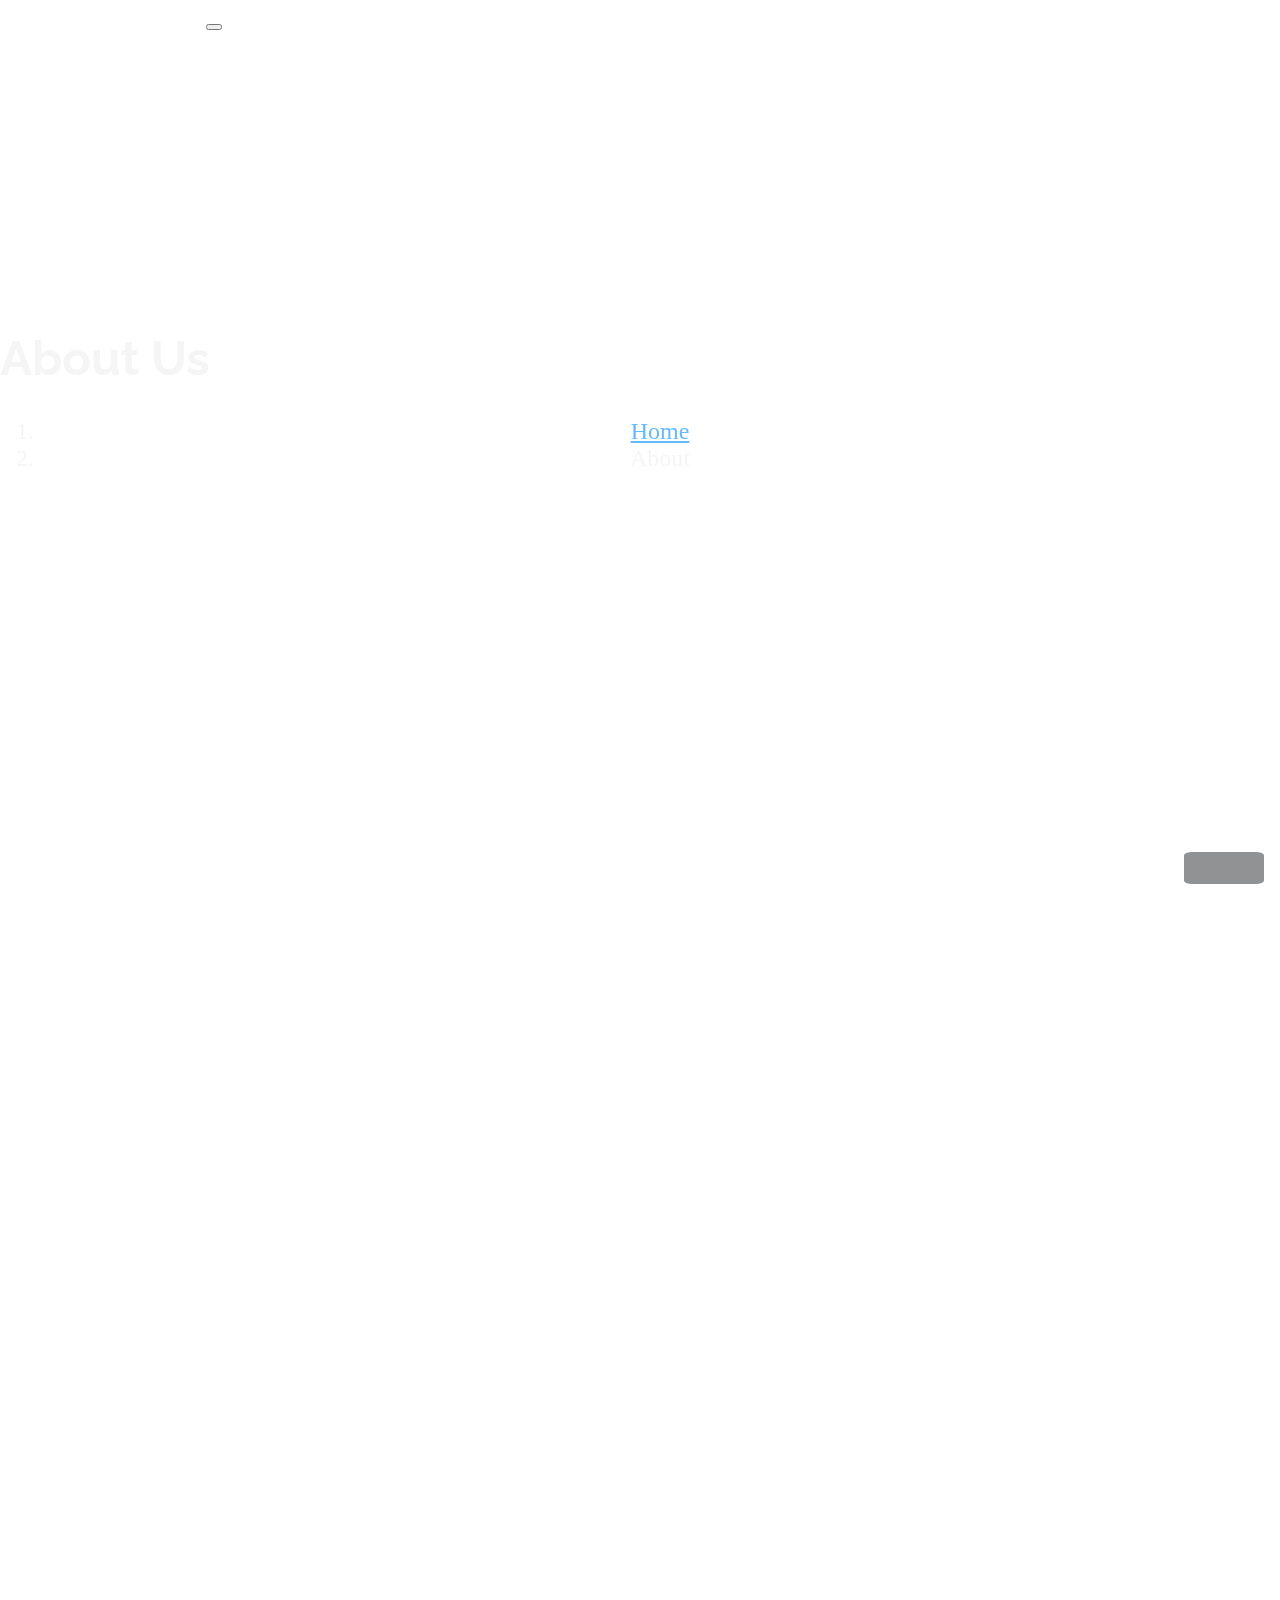
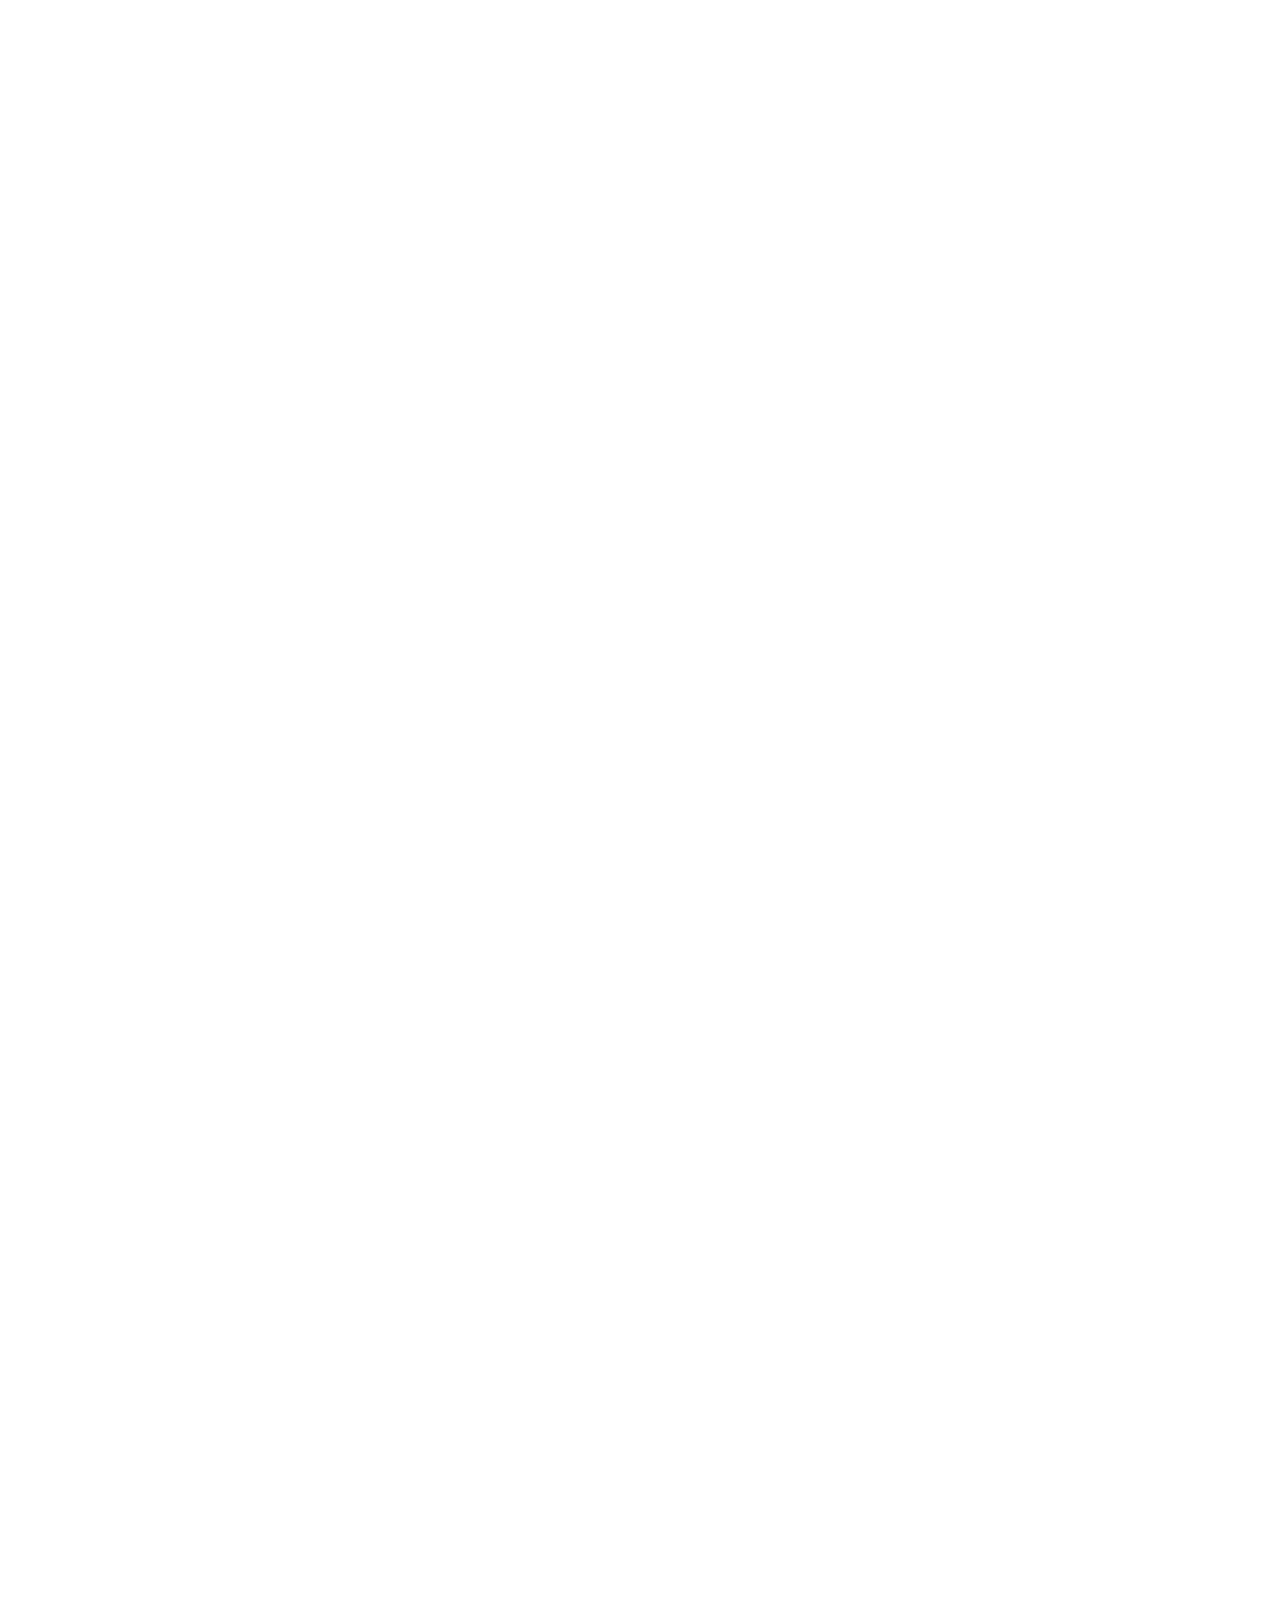
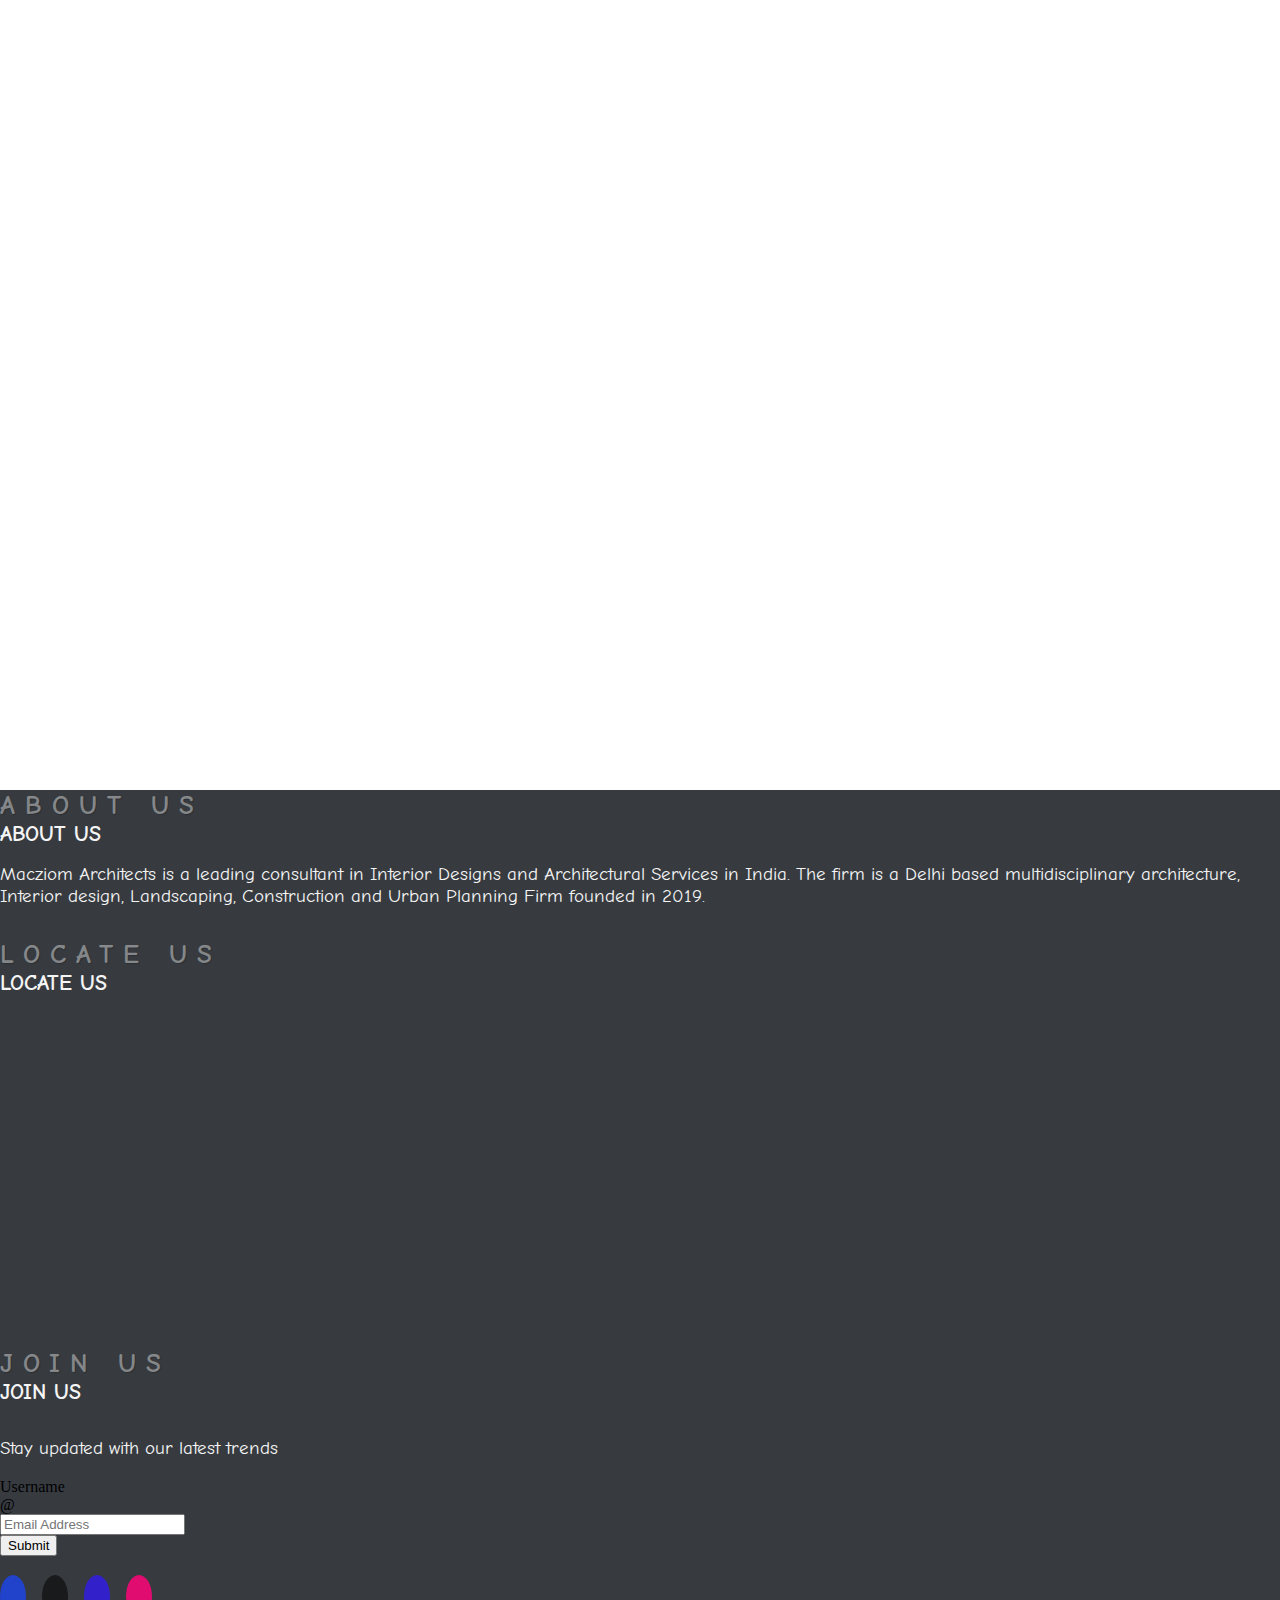
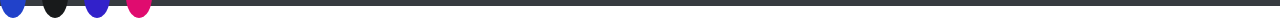
==== routes/about.html @ 24cd67d9 "Added Transition to Home Banner" ====
<!DOCTYPE html>
<html lang="en">

<head>
    <meta charset="UTF-8">
    <link rel="icon" href="../images/LOGO.jpg" />
    <meta name="viewport" content="width=device-width, initial-scale=1.0">

    <!----------------- Bootstrap, Font Awesome & Custom CSS ------------>
    <link rel="stylesheet" href="../assets/css/bootstrap.min.css">
    <script src="https://kit.fontawesome.com/bf2b6b92c7.js" crossorigin="anonymous"></script>


    <!----------------- AOS ------------>
    <link rel="stylesheet" href="https://unpkg.com/aos@next/dist/aos.css" />


    <link rel="stylesheet" href="../style.css">
    <title>Macziom Architects</title>
</head>

<body>

    <!------------------------- Navigation Starts --------------------------------------->

    <nav class="navbar navbar-expand-lg navbar-light nav fixed-top ">
        <a class="navbar-brand linkcolor nav__header mt-2 ml-5" href="#">Macziom Architects</a>
        <button class="navbar-toggler" type="button" data-toggle="collapse" data-target="#navbarNavAltMarkup"
            aria-controls="navbarNavAltMarkup" aria-expanded="false" aria-label="Toggle navigation">
            <span class="navbar-toggler-icon"></span>
        </button>
        <div class="collapse navbar-collapse" id="navbarNavAltMarkup">
            <div class="navbar-nav ml-auto mr-5 animated_link4 nav__links">
                <a class="nav-item linkcolor nav-link active pr-5" href="../index.html">Home <span
                        class="sr-only">(current)</span></a>
                <a class="nav-item linkcolor nav-link pr-5" href="./about.html">About</a>
                <a class="nav-item linkcolor nav-link pr-5" href="./contact.html">Contact Us</a>
            </div>
        </div>
    </nav>

    <!------------------------- Navigation Ends --------------------------------------->

    <!------------------------- Banner Starts --------------------------------------->
    <section>
        <div class="about__parallax">
            <div class="container">
                <div class="row ">
                    <div class="col-md-4"></div>
                    <div class="col-md-4 about" data-aos="zoom-in-down" data-aos-duration="2000 text-center">
                        <h1>About Us</h1>
                        <nav aria-label="breadcrumb">
                            <ol class="breadcrumb ">
                                <li class="breadcrumb-item text-center"><a href="../index.html">Home</a></li>
                                <li class="breadcrumb-item active text-center" aria-current="page">About</li>
                            </ol>
                        </nav>
                    </div>
                    <div class="col-md-4"></div>


                </div>
            </div>
        </div>
    </section>
    <!------------------------- Banner Ends --------------------------------------->

    <!--================== ABOUT SECTION STARTS========================-->
    <section>
        <div class="container">
            <div class="row about__page">
                <div class="col-md-6">
                    <div class="left__side" data-aos="fade-up" data-aos-duration="1000">
                        <img src="../images/illustrations/team.svg" alt="" class="img-fluid">
                    </div>
                </div>
                <div class="col-md-6">
                    <div class="right__side">
                        <h5 data-aos="fade-in" data-aos-duration="1000">Welcome to Macziom Architects</h5>
                        <h1 data-aos="fade-left" data-aos-duration="1000">Precise concept
                            design for
                            stylish living</h1>
                        <h6 data-aos="fade-in" data-aos-duration="1000">Our Company takes over everything. From an idea
                            to concept development and realization. The
                            idea is to create places not just buildings, something our clients can feel more related to;
                            giving their dreams a means to be a part of reality in this world. </h6>
                        <p data-aos="fade-in" data-aos-duration="1000">The Idea has become a reality by Hardik Garg and
                            Divakar Hans who are the Joint Principal
                            Architects of Macziom Architects and share the passion for design and for the attention to
                            the details besides camaraderie. </p>
                    </div>
                </div>
            </div>
        </div>
    </section>

    <!--================== TEAM SECTION ========================-->

    <section>
        <div class="container">
            <div class="row text-center">
                <div class="team__header header" data-aos="fade-up" data-aos-duration="1000">
                    <h1>Meet The Team</h1>
                </div>
            </div>

            <!------------------------- First Cards Row --------------------------------------->
            <div class="row">

                <!-------------------------First Cards Column --------------------------------------->
                <div class="col-md-4" data-aos="fade-up" data-aos-duration="1000">
                    <div class="card  cards text-center shadow-lg p-3 mb-5 bg-white rounded "
                        data-string="Solomon McBryan">
                        <div class="card__image" >
                            <img src="../images/team/hardik.jpeg" alt="person" class="img-fluid">
                        </div>
                        <div class="card__text">
                            <h4 class="card-title">Hardik Garg</h4>
                            <h5>Principal Architect</h5>
                            <p>Bachelor In Architecture
                                MBS School of Planning and Architecture | Delhi,India</p>
                        </div>
                        <div class="card__ruler"></div>
                        <div class="social_icons text-center">
                            <a href="#"> <i class="fab fa-facebook-f facebook"></i>
                            </a>
                            <a href="#"> <i class="fab fa-github github"></i> </a>
                            <a href="#"> <i class="fab fa-linkedin-in linkedin"></i> </a>
                        </div>
                    </div>
                </div>
                <!-------------------------Second Cards Column --------------------------------------->

                <div class="col-md-4" data-aos="fade-up" data-aos-duration="1000">
                    <div class="card cards text-center shadow-lg p-3 mb-5 bg-white rounded "
                        data-string="Solomon McBryan">
                        <div class="card__image">
                            <img src="../images/team/divakar.jpeg" alt="person" class="img-fluid">
                        </div>
                        <div class="card__text">
                            <h4 class="card-title">Divakar Hans</h4>
                            <h5>Principal Architect</h5>
                            <p>Bachelor In Architecture
                                MBS School of Planning and Architecture | Delhi,India</p>
                        </div>
                        <div class="card__ruler"></div>
                        <div class="social_icons text-center">
                            <a href="#"> <i class="fab fa-facebook-f facebook"></i>
                            </a>
                            <a href="#"> <i class="fab fa-github github"></i> </a>
                            <a href="#"> <i class="fab fa-linkedin-in linkedin"></i> </a>
                        </div>
                    </div>
                </div>
                <!-------------------------Third Cards Column --------------------------------------->

                <div class="col-md-4" data-aos="fade-up" data-aos-duration="1000">
                    <div class="card cards text-center shadow-lg p-3 mb-5 bg-white rounded "
                        data-string="Solomon McBryan">
                        <div class="card__image">
                            <img src="../images/team/aditya_singh.jpg" alt="person" class="img-fluid">
                        </div>
                        <div class="card__text">
                            <h4 class="card-title">Aditya Singh</h4>
                            <h5>Manager</h5>
                            <p>Bachelor In Electronics
                                at Aligarh Muslim University | Aligarh,India</p>
                        </div>
                        <div class="card__ruler"></div>
                        <div class="social_icons text-center">
                            <a href="#"> <i class="fab fa-facebook-f facebook"></i>
                            </a>
                            <a href="#"> <i class="fab fa-github github"></i> </a>
                            <a href="#"> <i class="fab fa-linkedin-in linkedin"></i> </a>
                        </div>
                    </div>
                </div>
            </div>
            <!------------------------- Second Cards Row --------------------------------------->

            <div class="row">
                <div class="col-md-2"></div>
                <!------------------------- Second Cards Row First Column --------------------------------------->
                <div class="col-md-4" data-aos="fade-up" data-aos-duration="1000">
                    <div class="card cards text-center shadow-lg p-3 mb-5 bg-white rounded "
                        data-string="Solomon McBryan">
                        <div class="card__image">
                            <img src="../images/team/kamran.jpeg" alt="person" class="img-fluid">
                        </div>
                        <div class="card__text">
                            <h4 class="card-title">Kamran Ahmed</h4>
                            <h5>Web Developer</h5>
                            <p>Bachelor In Electronics
                                at Aligarh Muslim University | Aligarh,India</p>
                        </div>
                        <div class="card__ruler"></div>
                        <div class="social_icons text-center">
                            <a href="#"> <i class="fab fa-facebook-f facebook"></i>
                            </a>
                            <a href="#"> <i class="fab fa-github github"></i> </a>
                            <a href="#"> <i class="fab fa-linkedin-in linkedin"></i> </a>
                        </div>
                    </div>
                </div>

                <!------------------------- Second Cards Row First Column --------------------------------------->
                <div class="col-md-4" data-aos="fade-up" data-aos-duration="1000">
                    <div class="card cards text-center shadow-lg p-3 mb-5 bg-white rounded "
                        data-string="Solomon McBryan">
                        <div class="card__image">
                            <img src="../images/team/divakarHans.jpeg" alt="person" class="img-fluid">
                        </div>
                        <div class="card__text">
                            <h4 class="card-title">John Doe</h4>
                            <h5>Web Developer</h5>
                            <p>Bachelor In Electronics & Robotics
                                at Aligarh Muslim University | Aligarh,India</p>
                        </div>
                        <div class="card__ruler"></div>
                        <div class="social_icons text-center">
                            <a href="#"> <i class="fab fa-facebook-f facebook"></i>
                            </a>
                            <a href="#"> <i class="fab fa-github github"></i> </a>
                            <a href="#"> <i class="fab fa-linkedin-in linkedin"></i> </a>
                        </div>
                    </div>
                </div>
                <div class="col-md-2"></div>
            </div>
        </div>
    </section>
    <!--================== ABOUT SECTION ENDS========================-->
    <!--================== FOOTER SECTION STARTS========================-->

    <section>
        <div class="container-fluid">
            <div class="row footer">
                <div class="col-md-4">
                    <div class="footer__about">
                        <h2 class="text-center">About Us</h2>
                        <p>Macziom Architects is a leading consultant in Interior Designs and Architectural Services in
                            India. The firm is a Delhi based multidisciplinary architecture, Interior design,
                            Landscaping, Construction and Urban Planning Firm founded in 2019.</p>
                    </div>
                </div>
                <div class="col-md-4">
                    <div class="map">
                        <h1 class="text-center">Locate Us</h1>
                        <div style="overflow:hidden;position: relative;"><iframe width="400" height="300"
                                src="https://maps.google.com/maps?hl=en&amp;q=127/14 Onkar Nagar-B, Tri Nagar+(Map)&amp;ie=UTF8&amp;t=p&amp;z=10&amp;iwloc=B&amp;output=embed"
                                frameborder="0" scrolling="no" marginheight="1" marginwidth="0"></iframe>
                            <div
                                style="position: absolute;width: 80%;bottom: 10px;left: 0;right: 0;margin-left: auto;margin-right: auto;color: #000;text-align: center;">
                                <small style="line-height: 1.8;font-size: 0px;background: #fff;"> <a
                                        href="https://googlemapsembed.net/">Google Maps Embed</a> </small></div>
                            <style>
                                .nvs {
                                    position: relative;
                                    text-align: right;
                                    height: 325px;

                                }

                                #gmap_canvas img {
                                    max-width: none !important;
                                    background: none !important
                                }
                            </style>
                        </div>
                    </div>
                </div>
                <div class="col-md-4">
                    <div class="get__social">
                        <h1 class="text-center">Join Us</h1>
                        <form class="get__social__form">
                            <p>Stay updated with our latest trends</p>
                            <div class="form-row align-items-center">

                                <div class=" my-1">
                                    <label class="sr-only" for="inlineFormInputGroupUsername">Username</label>
                                    <div class="input-group">
                                        <div class="input-group-prepend">
                                            <div class="input-group-text">@</div>
                                        </div>
                                        <input type="email" class="form-control" id="inlineFormInputGroupUsername"
                                            placeholder="Email Address">
                                    </div>
                                </div>
                                <div class="col-auto my-1">
                                    <button type="submit" class="btn btn-primary">Submit</button>
                                </div>
                            </div>
                        </form>
                    </div>
                    <div class="social_icons text-left">
                        <a href=""> <i class="fab fa-facebook-f facebook"></i>
                        </a>
                        <a href=""> <i class="fab fa-github github"></i> </a>
                        <a href=""> <i class="fab fa-linkedin-in linkedin"></i> </a>
                        <a href=""> <i class="fab fa-instagram instagram"></i> </a>
                    </div>
                </div>
            </div>
        </div>
    </section>

    <!--================== FOOTER SECTION ENDS========================-->


    <!--================== SCROLL SECTION ========================-->
    <div class="scroll_up">
        <a data-scroll href="#top"><i class="fas fa-arrow-up"></i></a></i>
    </div>














    <!------------------ jQuery, Popper & Bootstrap JS ---------------------->
    <script src="../assets/js/jquery-3.4.1.min.js"></script>
    <script src="../assets/js/bootstrap.min.js"></script>


    <!------------------ Other Plugins ---------------------->
    <script src="../assets/js/jquery.waypoints.min.js"></script>
    <script src="../assets/js/jquery.counterup.min.js"></script>
    <script src="https://unpkg.com/aos@next/dist/aos.js"></script>
    <script src="https://cdn.jsdelivr.net/gh/cferdinandi/smooth-scroll@15.0.0/dist/smooth-scroll.polyfills.min.js">
    </script>






    <!------------------ JS Scripts ---------------------->
    <!------------------ Navbar Color Change On scroll ---------------------->
    <script>
        $(window).scroll(function () {
            $('nav').toggleClass('scrolled', $(this).scrollTop() > 80);
        });
    </script>
    <!------------------ Navlinks Color Change On scroll ---------------------->
    <script>
        $(window).scroll(function () {
            if ($(this).scrollTop() > 80) {
                $('.linkcolor').addClass('ncol');
            } else {
                $(".linkcolor").removerClass('ncol')
            }
        });
    </script>
    <!------------------ Counter Up ---------------------->
    <script>
        jQuery(document).ready(function () {
            $('.counter').counterUp({
                delay: 10,
                time: 1000
            });
        });
    </script>


    <!------------------ Animation On Scoll --------------------->
    <script>
        AOS.init();
    </script>
    <!------------------ Smooth Scoll --------------------->
    <script>
        var scroll = new SmoothScroll('a[href*="#"]', {
            speed: 1000,
            speedAsDuration: true
        });
    </script>
</body>

</html>
---- style.css ----
/***************************** Body And Fonts ***************************/
@import url("https://fonts.googleapis.com/css2?family=Lato&family=Lobster&family=Raleway:wght@500&display=swap");
@import url("https://fonts.googleapis.com/css2?family=Comic+Neue&display=swap");
body {
  padding: 0;
  margin: 0;
}

/* font-family: 'Lato', sans-serif;

font-family: 'Raleway', sans-serif;

font-family: 'Lobster', cursive; */

/***************************** NavBar CSS ***************************/

.nav {
  background-color: "transparent !important";
}
.nav__header {
  font-family: "Lobster", cursive;
  font-size: 1.7rem;
  color: #fff !important;
}
.nav__links a {
  font-family: "Comic Neue", cursive;
  font-size: 1.3rem !important;
  color: #fff !important;
}
.nav {
  transition: 500ms ease;
  background: transparent;
}
.nav.scrolled {
  background: #373b40;
  color: white !important;
}
.linkcolor.ncol {
  color: #fff !important;
}
/* .animated_link4 a:before {
  position: relative;
  content: "";
  -webkit-transition: ease 0.5s;
  transition: ease 0.5s;
  color: #333;
  font-size: 0em;
}

.animated_link4 a:hover:before {
  content: "\f061";
  font-family: "FontAwesome";
  font-size: 1em;
  font-style: normal;
  font-weight: normal;
  text-decoration: inherit;
  color: #f2f2f2;
  -webkit-transition: ease 0.5s;
  transition: ease 0.5s;
} */

/***************************** Banner CSS ***************************/
#slider{
  width: 100%;
}
.overlay:after{
  content: "";
  display: block;
  position: absolute;
  top: 0;
  bottom: 0;
  left: 0;
  right: 0;
  background: #000;
  opacity: 0.5;
}
.carousel-caption{
  padding-bottom: 250px;
  font-family: poppins;
}
.carousel-caption h2{
  font-weight: bold;
  font-size: 4rem;
  color: white;
  font-family: 'Raleway', cursive;
  margin-top: 20rem !important;
}

.carousel-item img{
  width: 100%;
  height: 50rem;
  background-attachment: fixed;
  background-position: center;
  background-repeat: no-repeat;
  background-size: cover;
}
.carousel-caption{
  top: 50%;
  transform: translateY(-50%);
  bottom: initial!important;
}
.carousel-caption h5{
  color: #fff;
  font-size: 52px;
}
.parallax {
  
  background-image: url("./images/PB.jpg");
  height: 50rem;
  background-attachment: fixed;
  background-position: center;
  background-repeat: no-repeat;
  background-size: cover;
}


/***************************** Projects CSS ***************************/

.header {
  text-align: center;
  margin-top: 5rem;
  margin-bottom: 2rem;
  margin-left: auto;
  margin-right: auto;
}

.header h1 {
  display: block;
  font-family: "Lobster", cursive;
  font-size: 2rem;
  color: rgb(49, 48, 48);
  margin: 0 auto;
  font-weight: bold;
  text-transform: uppercase;
}
.header h1::before {
  content: "PROJECTS";
  color: rgba(220, 220, 220, 0.5);
  font-size: 3rem;
  display: block;
  font-family: "Lobster", cursive;
  font-weight: 300;
  letter-spacing: 10px;
  text-shadow: 1px 1px 1px rgba(0, 0, 0, 0.2);
  font-weight: bold;
}

.portfolio {
  margin-bottom: 30px;
}
.port {
  position: relative;
  max-width: 100%;
  height: 250px;
  margin-bottom: 50px;
}
.port img {
  display: block;
  width: 100%;
  height: 250px;
  cursor: pointer;
}
.port:hover .port-text {
  width: 100%;
  cursor: pointer;
}
.port-text {
  width: 0%;
  height: 250px;
  background: rgba(14, 17, 20, 0.616);
  position: absolute;
  top: 0;
  display: flex;
  justify-content: center;
  align-items: center;
  overflow: hidden;
  transition: 0.7s ease-in-out;
}
.port-text p {
  color: white !important;
  font-size: 20px;
  border: 3px solid white !important;
  padding: 10px 30px;
  text-decoration: none;
}
.port-col {
  padding-bottom: 30px;
}

/*================ CounterUp Section Starts ===================*/
.parallax2 {
  background-image: linear-gradient(
      rgba(10, 10, 12, 0.26),
      rgba(7, 6, 7, 0.164)
    ),
    url("./images/BS.jpg");
  /* Set a specific height */
  height: 22rem;
  /* Create the parallax scrolling effect */
  background-attachment: fixed;
  background-position: center;
  background-repeat: no-repeat;
  background-size: cover;
}

.stat {
  padding-top: 0px;

  background-attachment: fixed;
  margin-top: 29px;
}
.stat-items {
  border: none;
  margin-top: 6rem;
  transition: 1s;
  padding-bottom: 20px;
  height: 150px;
}
.stat-items .icon {
  font-size: 3rem;
  margin-bottom: 1.2rem;
  color: #f1f1f1;
}
.stat p {
  font-weight: bold;
  text-transform: uppercase;
  letter-spacing: 2px;
  color: #d3d3d3;
  font-size: 1.5rem;
}
.stat-items h2 {
  font-weight: bold;
  font-size: 25px;
  color: rgb(255, 255, 255);
}
@media only screen and (max-width: 768px) {
  .parallax2 {
    background-image: linear-gradient(
        rgba(10, 10, 12, 0.26),
        rgba(7, 6, 7, 0.164)
      ),
      url("./images/BS.jpg");
    /* Set a specific height */
    height: 50rem;
    /* Create the parallax scrolling effect */
    background-attachment: fixed;
    background-position: center;
    background-repeat: no-repeat;
    background-size: cover;
  }
}

/*================ CounterUp Section Ends ===================*/

/*================ Footer Section Ends ===================*/
.footer {
  background: #373b40;
  margin-top: 2rem;
}
.footer__about {
  margin: 2rem auto;
}
.footer__about h2 {
  display: block;
  font-family: "Comic Neue", cursive;
  font-size: 1.4rem;
  color: whitesmoke;
  margin: 0 auto;
  font-weight: bold;
  text-transform: uppercase;
}
.footer__about h2::before {
  content: "About Us";
  color: rgba(220, 220, 220, 0.5);
  font-size: 1.7rem;
  display: block;
  font-family: "Comic Neue", cursive;
  font-weight: 300;
  letter-spacing: 10px;
  text-shadow: 1px 1px 1px rgba(0, 0, 0, 0.2);
  font-weight: bold;
}
.footer__about p {
  color: whitesmoke;
  font-family: "Comic Neue", cursive;
  margin-top: 1rem;
  font-size: 1.2rem;
}

.map,
.get__social {
  margin: 2rem auto;
}
.map h1 {
  display: block;
  font-family: "Comic Neue", cursive;
  font-size: 1.4rem;
  color: whitesmoke;
  margin: 0 auto;
  font-weight: bold;
  text-transform: uppercase;
  margin-bottom: 1rem;
}
.map h1::before {
  content: "Locate Us";
  color: rgba(220, 220, 220, 0.5);
  font-size: 1.7rem;
  display: block;
  font-family: "Comic Neue", cursive;
  font-weight: 300;
  letter-spacing: 10px;
  text-shadow: 1px 1px 1px rgba(0, 0, 0, 0.2);
  font-weight: bold;
}
.get__social h1 {
  display: block;
  font-family: "Comic Neue", cursive;
  font-size: 1.4rem;
  color: whitesmoke;
  margin: 0 auto;
  font-weight: bold;
  text-transform: uppercase;
  margin-bottom: 1rem;
}
.get__social h1::before {
  content: "Join Us";
  color: rgba(220, 220, 220, 0.5);
  font-size: 1.7rem;
  display: block;
  font-family: "Comic Neue", cursive;
  font-weight: 300;
  letter-spacing: 10px;
  text-shadow: 1px 1px 1px rgba(0, 0, 0, 0.2);
  font-weight: bold;
}

.get__social p {
  color: whitesmoke;
  font-family: "Comic Neue", cursive;
  font-size: 1.2rem;
}

.social_icons a {
  text-decoration: none !important;
}
.get__social__form {
  margin: 2rem 0;
}
.facebook {
  color: white !important;
  background-color: rgb(33, 66, 202);
  margin-right: 1rem;
  margin-bottom: 1rem;
  font-size: 1rem;
  border-radius: 50%;
  padding: 13px;
  width: 2.5rem;
  height: 2.5rem;
  transition: 0.5s ease-in-out;
}
.facebook:hover {
  transform: translate(0, -15px);
}

.github {
  color: white !important;
  background-color: rgb(24, 26, 27);
  margin-right: 1rem;
  margin-bottom: 1rem;
  font-size: 1rem;
  border-radius: 50%;
  padding: 13px;
  width: 2.5rem;
  height: 2.5rem;
  transition: 0.5s ease-in-out;
}
.github:hover {
  transform: translate(0, -15px);
}

.linkedin {
  color: white !important;
  background-color: rgb(50, 33, 202);
  margin-right: 1rem;
  margin-bottom: 1rem;
  font-size: 1rem;
  border-radius: 50%;
  padding: 13px;
  width: 2.5rem;
  height: 2.5rem;
  transition: 0.5s ease-in-out;
}
.linkedin:hover {
  transform: translate(0, -15px);
}
.instagram {
  color: white !important;
  background-color: rgb(224, 12, 111);
  margin-right: 1rem;
  margin-bottom: 1rem;
  font-size: 1rem;
  border-radius: 50%;
  padding: 13px;
  width: 2.5rem;
  height: 2.5rem;
  transition: 0.5s ease-in-out;
}
.instagram:hover {
  transform: translate(0, -15px);
}
.scroll_up .fas {
  bottom: 0;
  right: 0;
  position: fixed;
  z-index: 3000;
  color: white !important;
  background-color: rgba(55, 57, 58, 0.548);
  margin-right: 1rem;
  font-size: 1rem;
  border-radius: 10%;
  padding-top: 1rem;
  padding-bottom: 1rem;
  padding-left: 1rem;
  padding-right: 1rem;
  width: 3rem;
  transition: 0.5s ease-in-out;
  user-select: none;
  cursor: pointer;
  margin-bottom: 1rem;
}
.scroll_up .fas:hover {
  color: rgb(255, 255, 255) !important;
  background-color: rgb(14, 9, 9);
}

/************************* About Page Style **********************/
.about__parallax {
  /* The image used */
  background-image: url("./images/banner/home-banner.jpg");
  /* Set a specific height */
  height: 35rem;
  /* Create the parallax scrolling effect */
  background-attachment: fixed;
  background-position: center;
  background-repeat: no-repeat;
  background-size: cover;
}
.about h1{
  font-weight: bold;
  font-family: 'Raleway', cursive;
  font-size: 3rem;
  margin-top: 17rem;
  color: whitesmoke;
}
.breadcrumb {
  background-color: transparent !important;
  
  text-align: center;
}
.breadcrumb-item {
  color: whitesmoke !important;
  font-size: 1.5rem;
}
.breadcrumb-item a {
  color: rgb(101, 186, 255) !important;
  font-size: 1.5rem;
}
.about__page {
  margin-top: 4rem;
}
.left__side img {
  margin-top: 3rem;
}
.right__side h5 {
  font-family: "Comic Neue", cursive;
  font-size: 1.7rem;
}
.right__side h1 {
  font-family: "Lobster", cursive;
}
.right__side h6,
p {
  font-family: "Comic Neue", cursive;
  font-size: 1.3rem;
}
.right__side h6 {
  margin: 2rem 0;
}

/*********************** Right Column Cards **********************/
.cards {
  margin-top: 2rem;
  height: 28rem;
}
.card {
  border: 5px solid rgb(104, 104, 104);
  border-radius: 5% !important;
}
.card__image img {
  height: 10rem;
  width: 10rem;
  border-radius: 50%;
  border: 5px solid rgb(104, 104, 104);
}
.card__text h4 {
  font-size: 1.5rem;
  margin-top: 1rem;
  font-family: "Comic Neue", cursive;
}
.card__text h5 {
  color: rgb(24, 24, 24);
  font-weight: bold;
  text-transform: capitalize;
  font-family: "Comic Neue", cursive;
}
.card__text p {
  font-family: "Comic Neue", cursive;
}

.social_icons a {
  text-decoration: none !important;
}
.team__header h1 {
  display: block;
  font-family: "Lobster", cursive;
  font-size: 2rem;
  color: rgb(49, 48, 48);
  margin: 0 auto;
  font-weight: bold;
  text-transform: uppercase;
}
.team__header h1::before {
  content: "Meet The Team";
  color: rgba(220, 220, 220, 0.5);
  font-size: 3rem;
  display: block;
  font-family: "Lobster", cursive;
  font-weight: 300;
  letter-spacing: 10px;
  text-shadow: 1px 1px 1px rgba(0, 0, 0, 0.2);
  font-weight: bold;
}
@media only screen and (max-width: 768px) {
  .breadcrumb li a{
    margin-left: 5rem !important;
  }
  .about h1{
    margin-left: 5rem !important;
  }
  .team__header h1 {
    display: block;
    font-family: "Lobster", cursive;
    font-size: 1.3rem;
    color: rgb(49, 48, 48);
    margin: 0 auto;
    font-weight: bold;
    text-transform: uppercase;
  }
  .team__header h1::before {
    content: "Meet The Team";
    color: rgba(220, 220, 220, 0.5);
    font-size: 2rem;
    display: block;
    font-family: "Lobster", cursive;
    font-weight: 300;
    letter-spacing: 10px;
    text-shadow: 1px 1px 1px rgba(0, 0, 0, 0.2);
    font-weight: bold;
  }
}

/************************* Contact Page Style **********************/

/************************* Projects Page Style **********************/
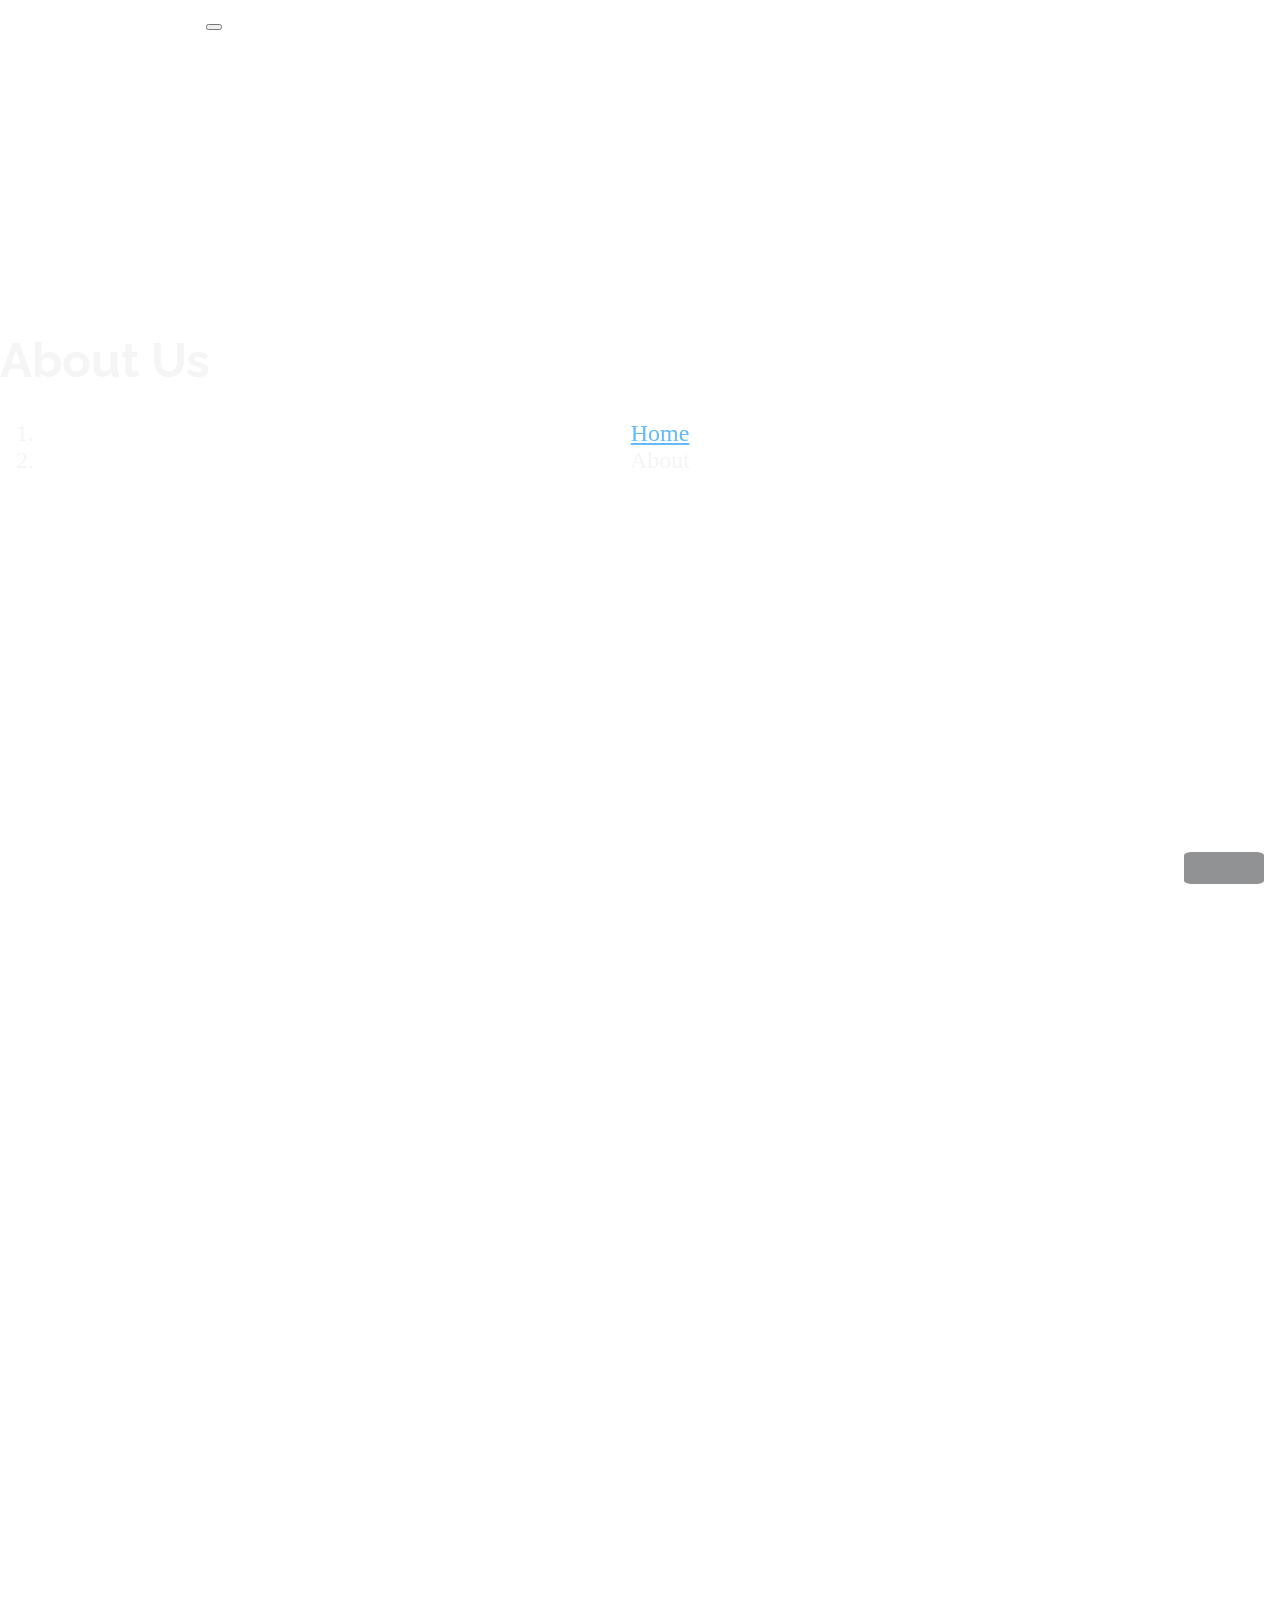
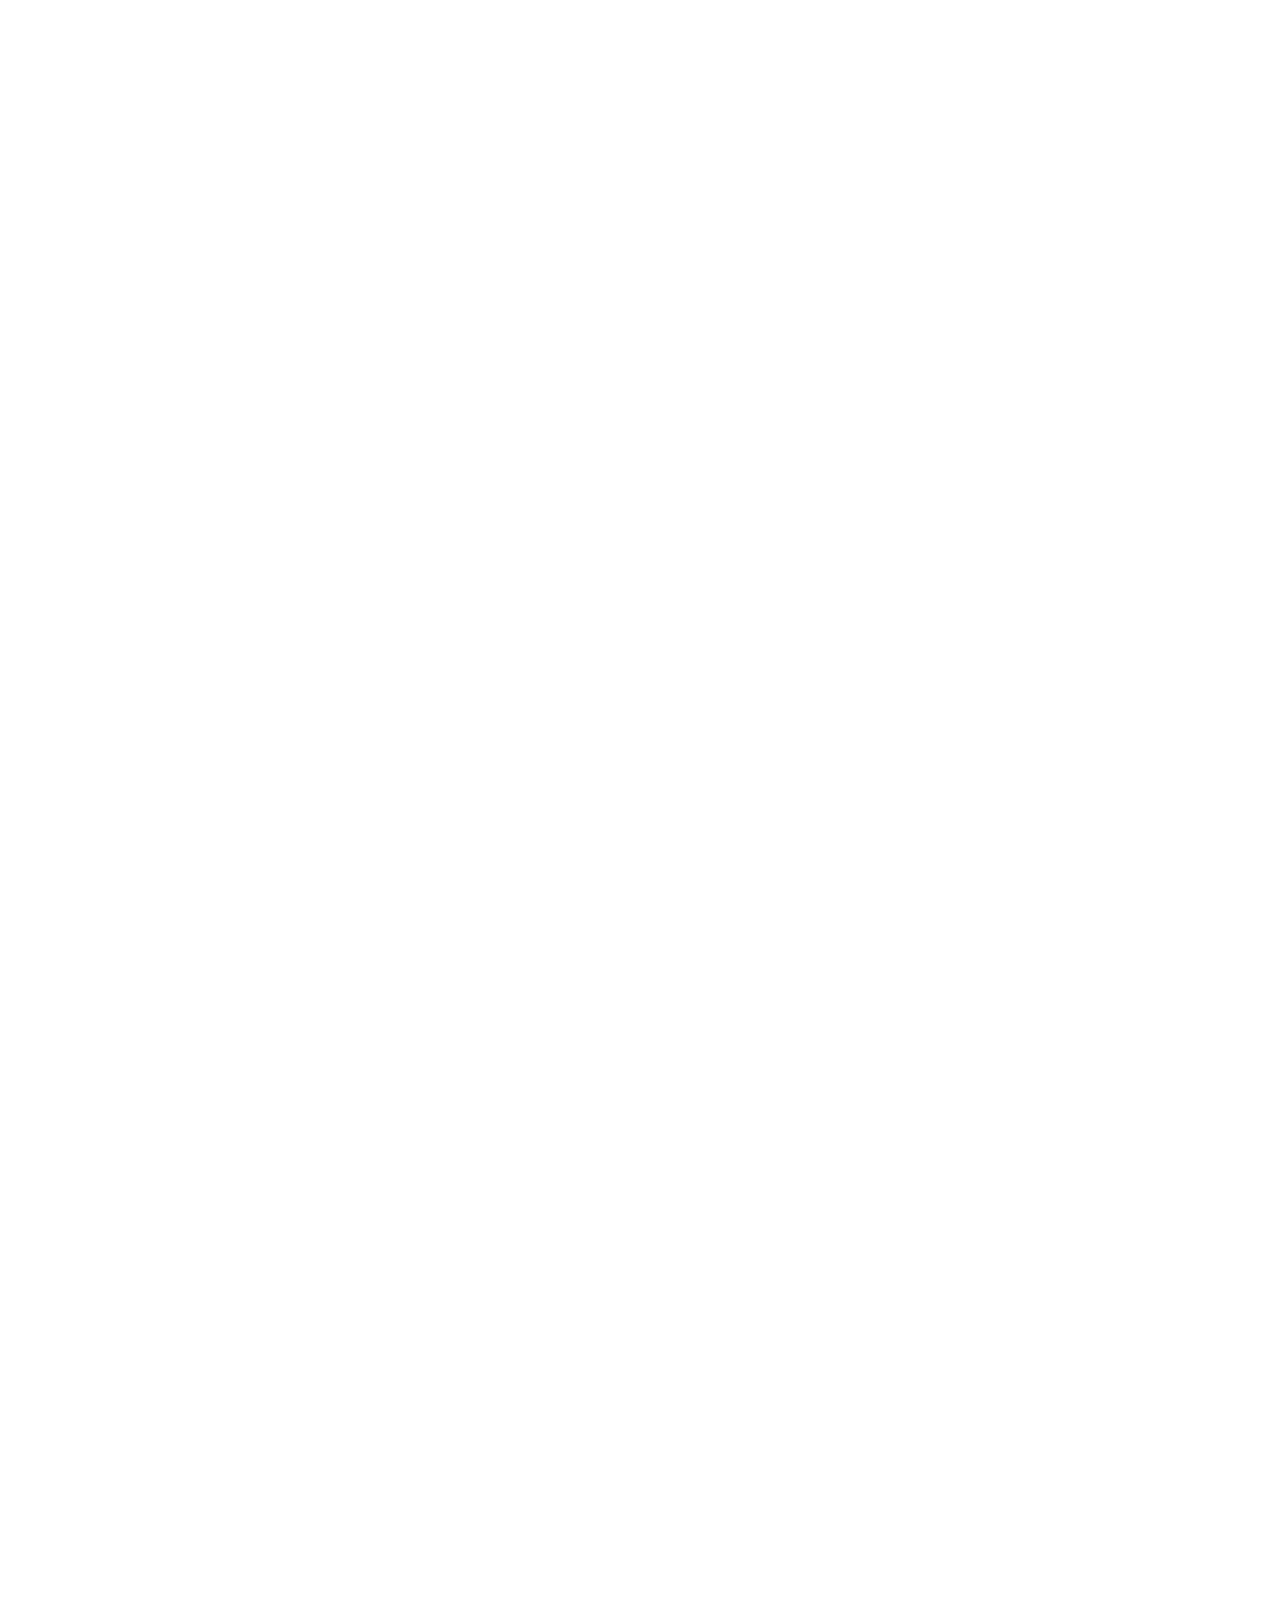
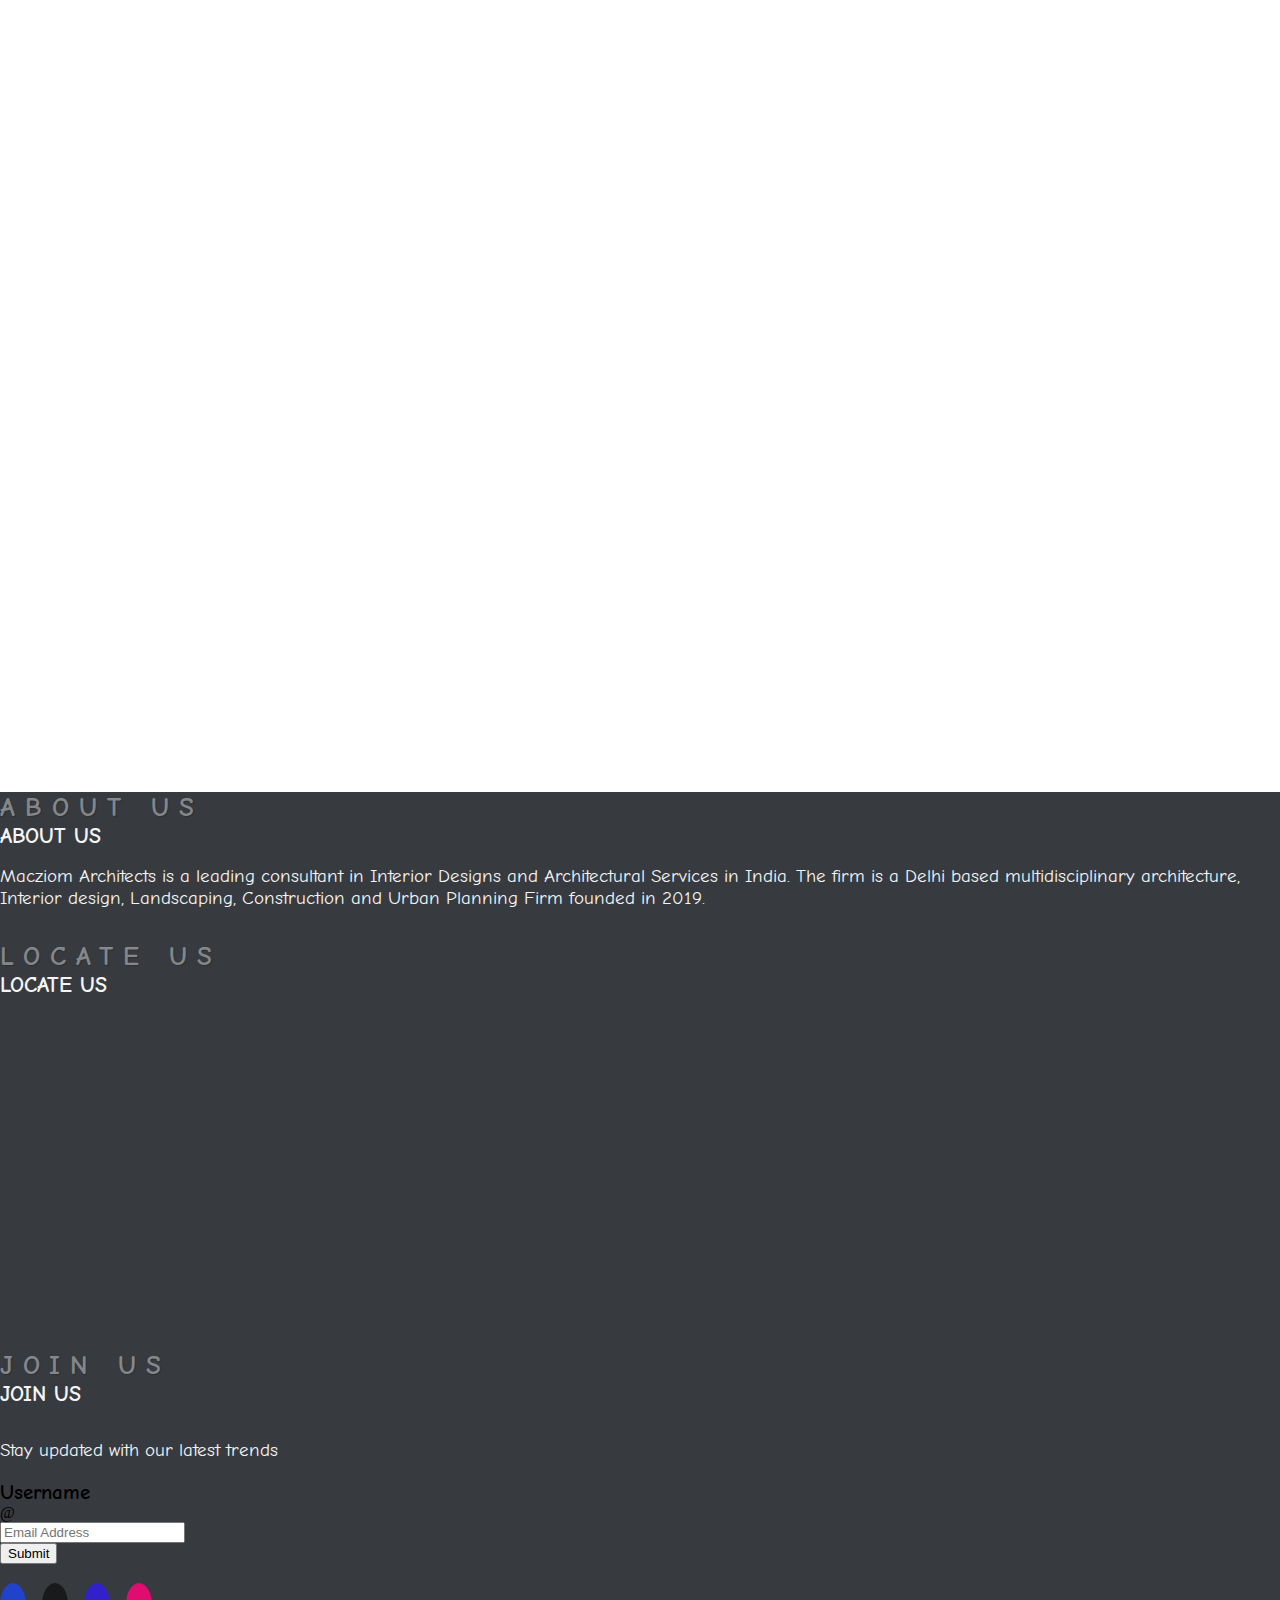
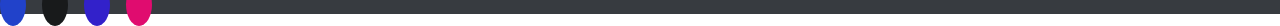
==== commit 6ee93184: "Changed time Lapse of Transition And Done With Career Section" ====
--- a/routes/about.html
+++ b/routes/about.html
@@ -35,6 +35,7 @@
                         class="sr-only">(current)</span></a>
                 <a class="nav-item linkcolor nav-link pr-5" href="./about.html">About</a>
                 <a class="nav-item linkcolor nav-link pr-5" href="./contact.html">Contact Us</a>
+                <button class="button"><a href="login.html" >Login</a></button>
             </div>
         </div>
     </nav>
@@ -53,6 +54,7 @@
                             <ol class="breadcrumb ">
                                 <li class="breadcrumb-item text-center"><a href="../index.html">Home</a></li>
                                 <li class="breadcrumb-item active text-center" aria-current="page">About</li>
+                                
                             </ol>
                         </nav>
                     </div>
--- a/style.css
+++ b/style.css
@@ -27,6 +27,17 @@
   font-size: 1.3rem !important;
   color: #fff !important;
 }
+.nav__links button{
+  background-color: transparent !important;
+  border: none;
+} 
+.button a{
+  text-decoration: none;
+  padding: 10px;
+  background-color: transparent !important;
+  border-radius: 50%;
+  font-family: "Comic Neue", cursive;
+}
 .nav {
   transition: 500ms ease;
   background: transparent;
@@ -38,7 +49,7 @@
 .linkcolor.ncol {
   color: #fff !important;
 }
-/* .animated_link4 a:before {
+.animated_link4 a:before {
   position: relative;
   content: "";
   -webkit-transition: ease 0.5s;
@@ -57,7 +68,7 @@
   color: #f2f2f2;
   -webkit-transition: ease 0.5s;
   transition: ease 0.5s;
-} */
+}
 
 /***************************** Banner CSS ***************************/
 #slider{
@@ -83,7 +94,7 @@
   font-size: 4rem;
   color: white;
   font-family: 'Raleway', cursive;
-  margin-top: 20rem !important;
+  margin-top: 19rem !important;
 }
 
 .carousel-item img{
@@ -570,5 +581,117 @@
 }
 
 /************************* Contact Page Style **********************/
-
+.contact__header h1 {
+  display: block;
+  font-family: "Lobster", cursive;
+  font-size: 2rem;
+  color: rgb(49, 48, 48);
+  margin: 0 auto;
+  font-weight: bold;
+  text-transform: uppercase;
+}
+.contact__header h1::before {
+  content: "Start a Career";
+  color: rgba(220, 220, 220, 0.5);
+  font-size: 3rem;
+  display: block;
+  font-family: "Lobster", cursive;
+  font-weight: 300;
+  letter-spacing: 10px;
+  text-shadow: 1px 1px 1px rgba(0, 0, 0, 0.2);
+  font-weight: bold;
+}
+.career__header h1 {
+  display: block;
+  font-family: "Lobster", cursive;
+  font-size: 2rem;
+  color: rgb(49, 48, 48);
+  margin: 0 auto;
+  font-weight: bold;
+  text-transform: uppercase;
+}
+.career__header h1::before {
+  content: "Contact Us";
+  color: rgba(220, 220, 220, 0.5);
+  font-size: 3rem;
+  display: block;
+  font-family: "Lobster", cursive;
+  font-weight: 300;
+  letter-spacing: 10px;
+  text-shadow: 1px 1px 1px rgba(0, 0, 0, 0.2);
+  font-weight: bold;
+}
+label{
+  font-family: "Comic Neue", cursive;
+  font-size: 1.3rem;
+  font-weight: bold;
+}
+
+.career__imgform{
+  margin-top: 3rem;
+}
+.career__form{
+  padding: 1rem;
+}
+.location__details h1{
+  font-size: 1.3rem;
+  font-family: 'Comic Neue', cursive;
+  font-weight: bold;
+}
+.location__details h3{
+  font-size: 1rem;
+  font-family: 'Comic Neue', cursive;
+  font-weight: bold;
+  color: #9c9c9c;
+}
+.pin{
+  color: rgb(24, 116, 221);
+  font-size: 2.3rem;
+}
+.icon{
+  margin-bottom: 1rem;
+}
+@media only screen and (max-width: 768px) {
+  
+  .contact__header h1 {
+    display: block;
+    font-family: "Lobster", cursive;
+    font-size: 1.3rem;
+    color: rgb(49, 48, 48);
+    margin: 0 auto;
+    font-weight: bold;
+    text-transform: uppercase;
+  }
+  .contact__header h1::before {
+    content: "Start a Career";
+    color: rgba(220, 220, 220, 0.5);
+    font-size: 2rem;
+    display: block;
+    font-family: "Lobster", cursive;
+    font-weight: 300;
+    letter-spacing: 10px;
+    text-shadow: 1px 1px 1px rgba(0, 0, 0, 0.2);
+    font-weight: bold;
+  }
+  .career__header h1 {
+    display: block;
+    font-family: "Lobster", cursive;
+    font-size: 1.3rem;
+    color: rgb(49, 48, 48);
+    margin: 0 auto;
+    font-weight: bold;
+    text-transform: uppercase;
+  }
+  .career__header h1::before {
+    content: "Contact Us";
+    color: rgba(220, 220, 220, 0.5);
+    font-size: 2rem;
+    display: block;
+    font-family: "Lobster", cursive;
+    font-weight: 300;
+    letter-spacing: 10px;
+    text-shadow: 1px 1px 1px rgba(0, 0, 0, 0.2);
+    font-weight: bold;
+  }
+}
 /************************* Projects Page Style **********************/
